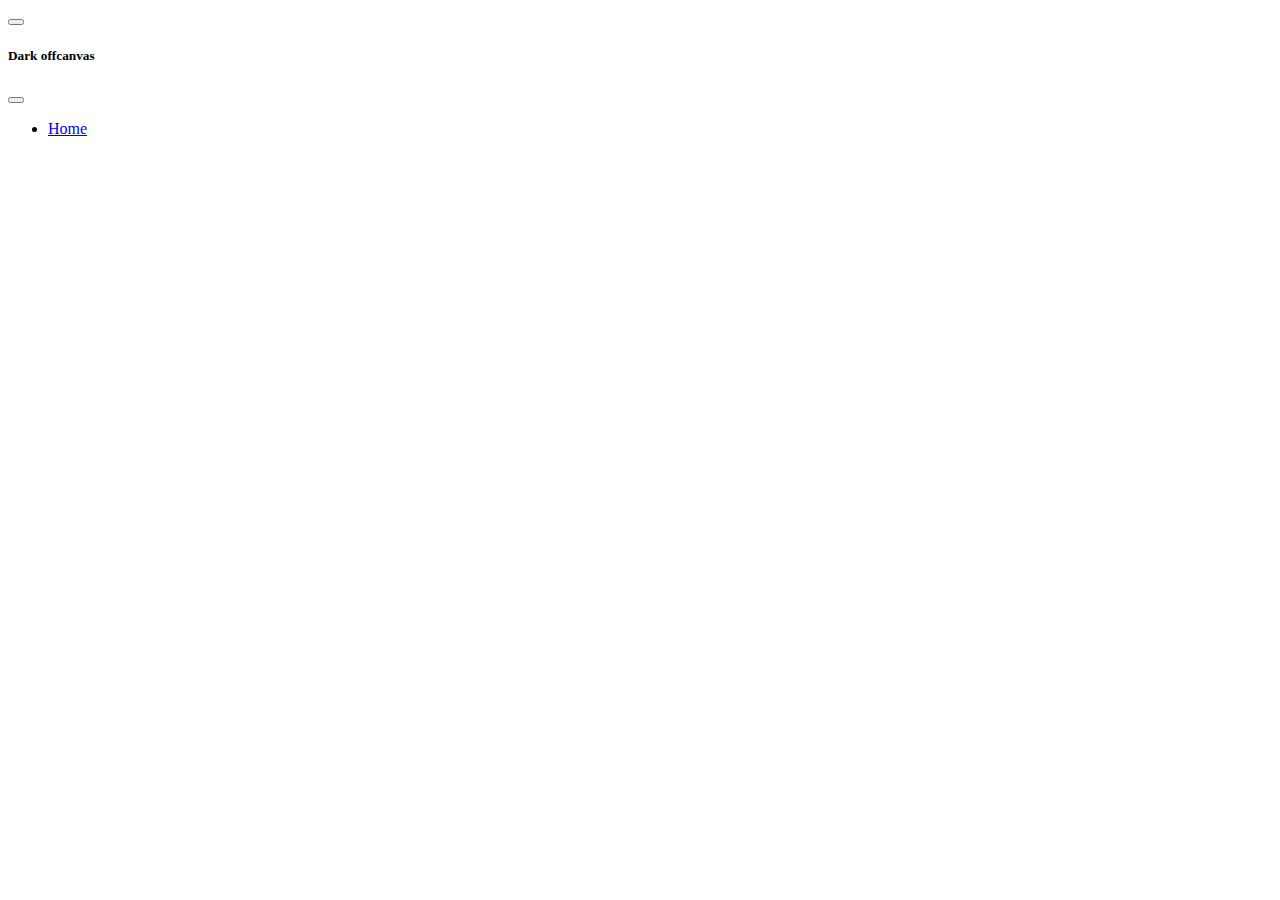
==== index.html @ 5526b20e "images geändert" ====
<!DOCTYPE html>
<html lang="de">

<head>
  <meta charset="UTF-8">
  <meta name="viewport" content="width=device-width, initial-scale=1.0">
  <link href="https://cdn.jsdelivr.net/npm/bootstrap@5.3.2/dist/css/bootstrap.min.css" rel="stylesheet"
    integrity="sha384-T3c6CoIi6uLrA9TneNEoa7RxnatzjcDSCmG1MXxSR1GAsXEV/Dwwykc2MPK8M2HN" crossorigin="anonymous">
  <link rel="stylesheet" href="./css/stylesheet01.css">
  <title>PayQuiz</title>
</head>

<body class="bg-dark">
  <nav class="navbar navbar-dark bg-dark">
    <div class="container-fluid">
      <button class="navbar-toggler" type="button" data-bs-toggle="offcanvas" data-bs-target="#offcanvasDarkNavbar"
        aria-controls="offcanvasDarkNavbar" aria-label="Toggle navigation">
        <span class="navbar-toggler-icon"></span>
      </button>
      <div class="offcanvas offcanvas-start text-bg-dark" tabindex="-1" id="offcanvasDarkNavbar"
        aria-labelledby="offcanvasDarkNavbarLabel">
        <div class="offcanvas-header">
          <h5 class="offcanvas-title" id="offcanvasDarkNavbarLabel">Dark offcanvas</h5>
          <button type="button" class="btn-close btn-close-white" data-bs-dismiss="offcanvas"
            aria-label="Close"></button>
        </div>
        <div class="offcanvas-body">
          <ul class="navbar-nav">
            <li class="nav-item">
              <a class="nav-link active" aria-current="page" href="#">Home</a>
            </li>
          </ul>
        </div>
      </div>
    </div>
  </nav>
  <!-- navbar ende -->
  <div class="container">
    <div class="row">

      <div class="col-lg-3 col-md-6">

      </div>
      <div class="col-lg-3 col-md-6">

      </div>
      <div class="col-lg-3 col-md-6">

      </div>
      <div class="col-lg-3 col-md-6">

      </div>

    </div>
  </div>

  <!-- javascript -->
  <script src="./javascript/script01.js"></script>
  <script src="https://cdn.jsdelivr.net/npm/bootstrap@5.3.2/dist/js/bootstrap.bundle.min.js"
    integrity="sha384-C6RzsynM9kWDrMNeT87bh95OGNyZPhcTNXj1NW7RuBCsyN/o0jlpcV8Qyq46cDfL"
    crossorigin="anonymous"></script>
</body>

</html>
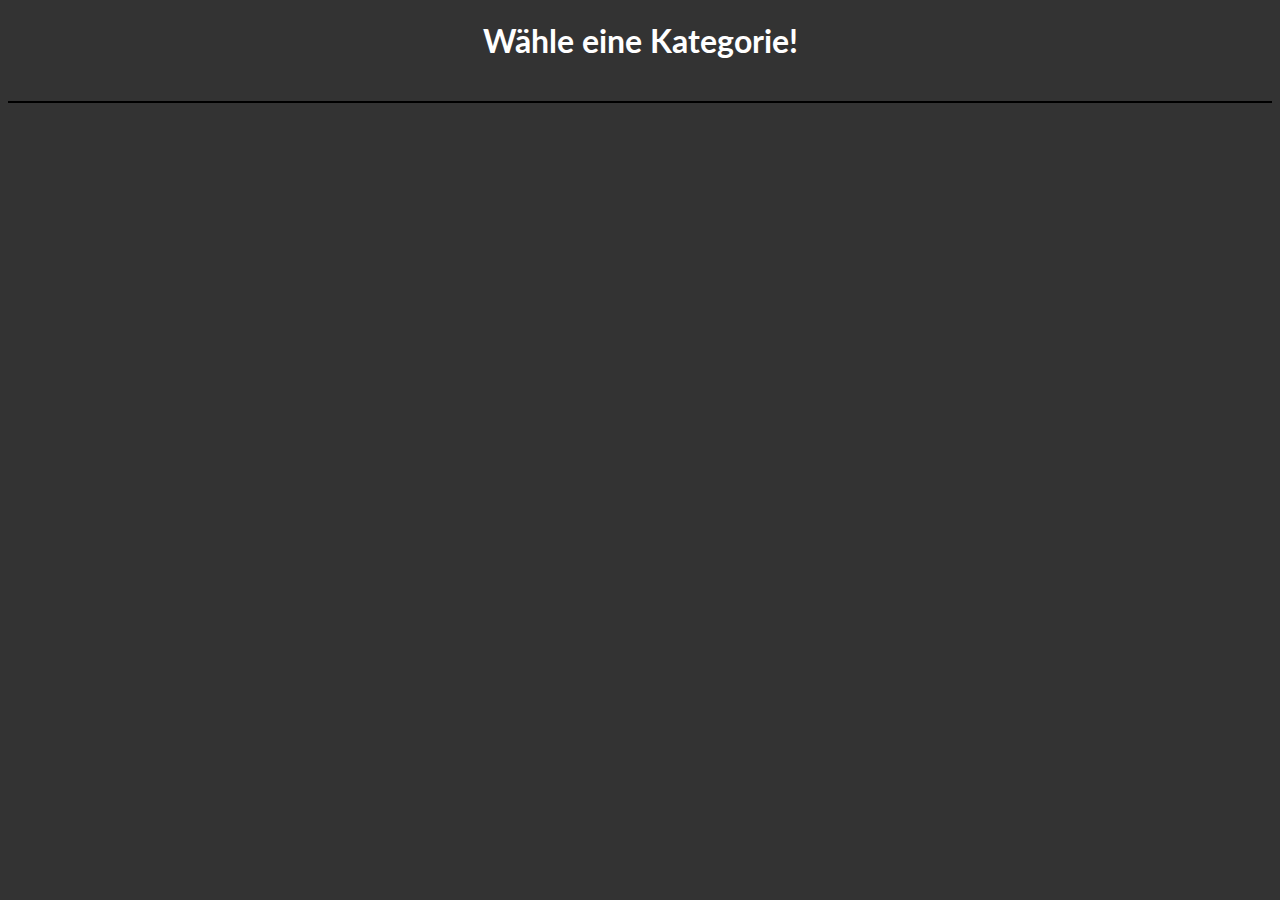
==== commit 308e870e: "grundlegende änderungen" ====
--- a/index.html
+++ b/index.html
@@ -4,61 +4,27 @@
 <head>
   <meta charset="UTF-8">
   <meta name="viewport" content="width=device-width, initial-scale=1.0">
-  <link href="https://cdn.jsdelivr.net/npm/bootstrap@5.3.2/dist/css/bootstrap.min.css" rel="stylesheet"
-    integrity="sha384-T3c6CoIi6uLrA9TneNEoa7RxnatzjcDSCmG1MXxSR1GAsXEV/Dwwykc2MPK8M2HN" crossorigin="anonymous">
-  <link rel="stylesheet" href="./css/stylesheet01.css">
+  <link rel="stylesheet" href="./css/main.css">
   <title>PayQuiz</title>
 </head>
-
-<body class="bg-dark">
-  <nav class="navbar navbar-dark bg-dark">
-    <div class="container-fluid">
-      <button class="navbar-toggler" type="button" data-bs-toggle="offcanvas" data-bs-target="#offcanvasDarkNavbar"
-        aria-controls="offcanvasDarkNavbar" aria-label="Toggle navigation">
-        <span class="navbar-toggler-icon"></span>
-      </button>
-      <div class="offcanvas offcanvas-start text-bg-dark" tabindex="-1" id="offcanvasDarkNavbar"
-        aria-labelledby="offcanvasDarkNavbarLabel">
-        <div class="offcanvas-header">
-          <h5 class="offcanvas-title" id="offcanvasDarkNavbarLabel">Dark offcanvas</h5>
-          <button type="button" class="btn-close btn-close-white" data-bs-dismiss="offcanvas"
-            aria-label="Close"></button>
-        </div>
-        <div class="offcanvas-body">
-          <ul class="navbar-nav">
-            <li class="nav-item">
-              <a class="nav-link active" aria-current="page" href="#">Home</a>
-            </li>
-          </ul>
-        </div>
-      </div>
-    </div>
-  </nav>
-  <!-- navbar ende -->
-  <div class="container">
-    <div class="row">
-
-      <div class="col-lg-3 col-md-6">
-
-      </div>
-      <div class="col-lg-3 col-md-6">
-
-      </div>
-      <div class="col-lg-3 col-md-6">
-
-      </div>
-      <div class="col-lg-3 col-md-6">
-
-      </div>
-
-    </div>
+<h1 class="ueberschrift">Wähle eine Kategorie!</h1>
+<br>
+<div class="cardContainerWrapper">
+  <div class="cardContainer">
+    <!-- add card -->
   </div>
-
-  <!-- javascript -->
-  <script src="./javascript/script01.js"></script>
-  <script src="https://cdn.jsdelivr.net/npm/bootstrap@5.3.2/dist/js/bootstrap.bundle.min.js"
-    integrity="sha384-C6RzsynM9kWDrMNeT87bh95OGNyZPhcTNXj1NW7RuBCsyN/o0jlpcV8Qyq46cDfL"
-    crossorigin="anonymous"></script>
+  <div class="cardContainer">
+    <!-- add card -->
+  </div>
+  <div class="cardContainer">
+    <!-- add card -->
+  </div>
+  <div class="cardContainer">
+    <!-- add card -->
+  </div>
+</div>
+<!-- javascript -->
+<script src="./javascript/script01.js"></script>
 </body>
 
 </html>--- a/css/main.css
+++ b/css/main.css
@@ -0,0 +1,23 @@
+/* linked in index.html */
+
+@import url("https://fonts.googleapis.com/css2?family=Lato&family=Montserrat:wght@600&family=Roboto&display=swap");
+
+body {
+  background-color: #333333;
+  color: white;
+  font-family: "Lato", sans-serif;
+}
+
+.ueberschrift {
+  text-align: center;
+}
+
+.cardContainer {
+  flex: 1;
+  border: 1px solid #000;
+  box-sizing: border-box;
+}
+
+.cardContainerWrapper {
+  display: flex;
+}
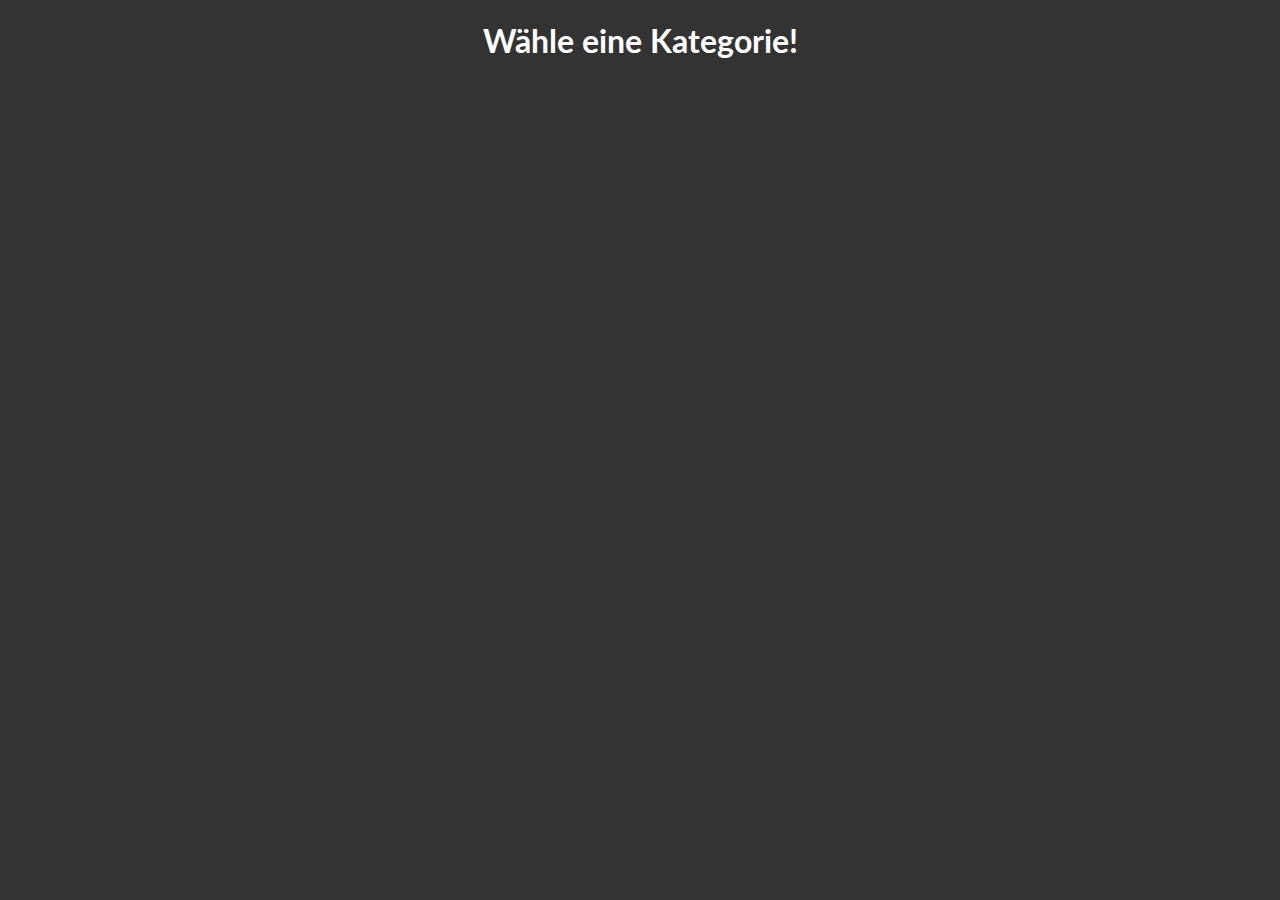
==== commit fe4d70de: "image hinzugefügt und css" ====
--- a/index.html
+++ b/index.html
@@ -11,7 +11,9 @@
 <br>
 <div class="cardContainerWrapper">
   <div class="cardContainer">
-    <!-- add card -->
+    <div class="card test">
+
+    </div>
   </div>
   <div class="cardContainer">
     <!-- add card -->
--- a/css/main.css
+++ b/css/main.css
@@ -14,10 +14,21 @@
 
 .cardContainer {
   flex: 1;
-  border: 1px solid #000;
   box-sizing: border-box;
 }
 
 .cardContainerWrapper {
   display: flex;
 }
+
+.card {
+ width: 200px;
+ height: 200px;
+}
+
+.test {
+  background-image: url('./images/money.jpg');
+  background-size: cover;
+  background-position: center; 
+}
+
